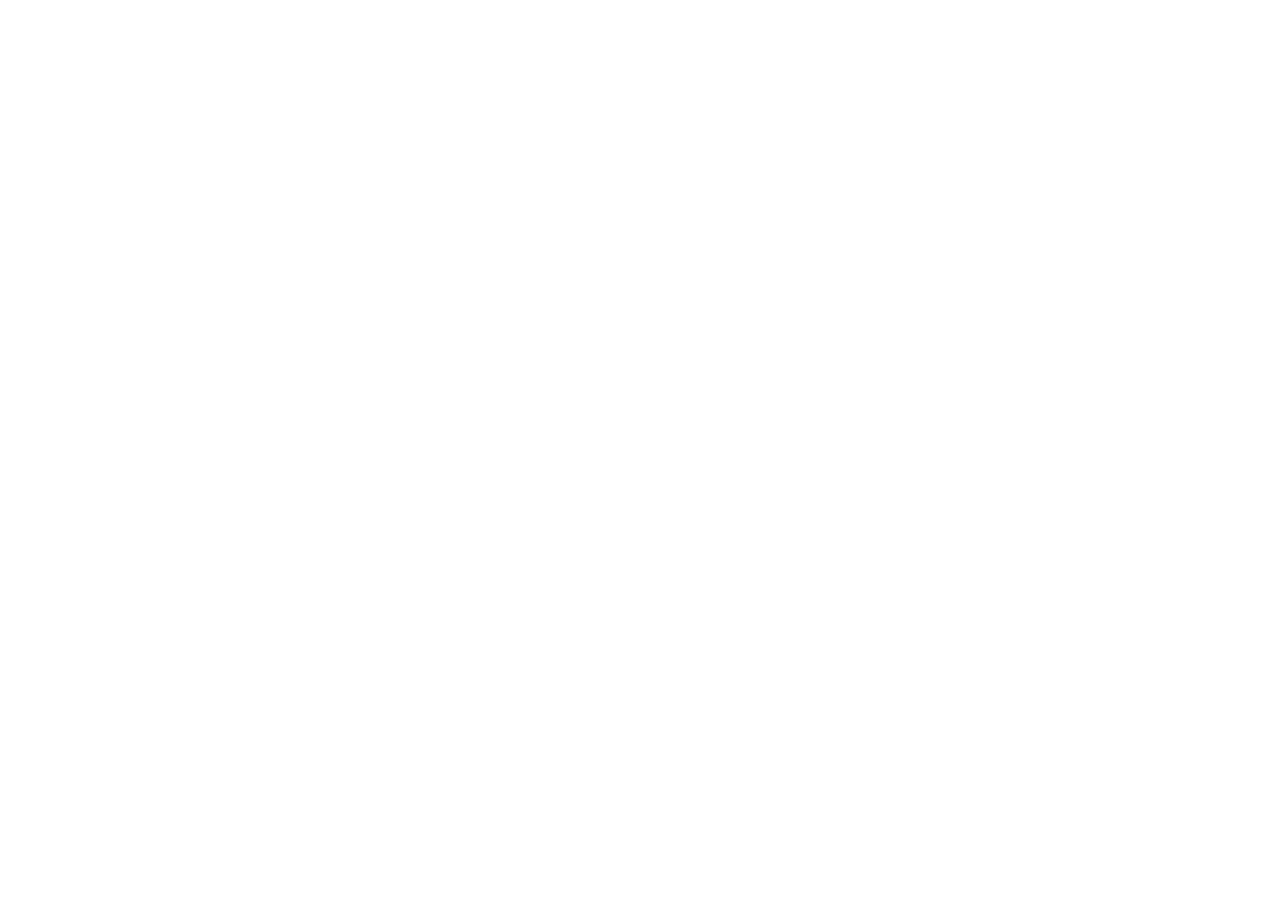
==== src/index.html @ c7da8c1a "Initial commit" ====
<!DOCTYPE html>
<html lang="en">
  <head>
    <meta charset="UTF-8" />
    <link rel="icon" type="image/svg+xml" href="/favicon.svg" />
    <meta name="viewport" content="width=device-width, initial-scale=1.0" />
    <title>Vanilla App Template</title>
    <link rel="stylesheet" href="./css/styles.css" />
  </head>
  <body>
    <load src="./partials/header.html" icon-path="img/sprite.svg#logo" />

    <main>
      <!-- Loads the specified .html file -->
      <load src="./partials/vite-promo.html" />
      <load src="./partials/badges.html" />
    </main>

    <load src="./partials/footer.html" />

    <script type="module" src="./main.js"></script>
  </body>
</html>
---- src/css/styles.css ----
/**
  |============================
  | include css partials with
  | default @import url()
  |============================
*/
/* Common styles */
@import url('./reset.css');
@import url('./base.css');
@import url('./container.css');
@import url('./animations.css');

/* Sections style */
@import url('./header.css');
@import url('./vite-promo.css');
@import url('./badges.css');
@import url('./back-link.css');
@import url('./footer.css');
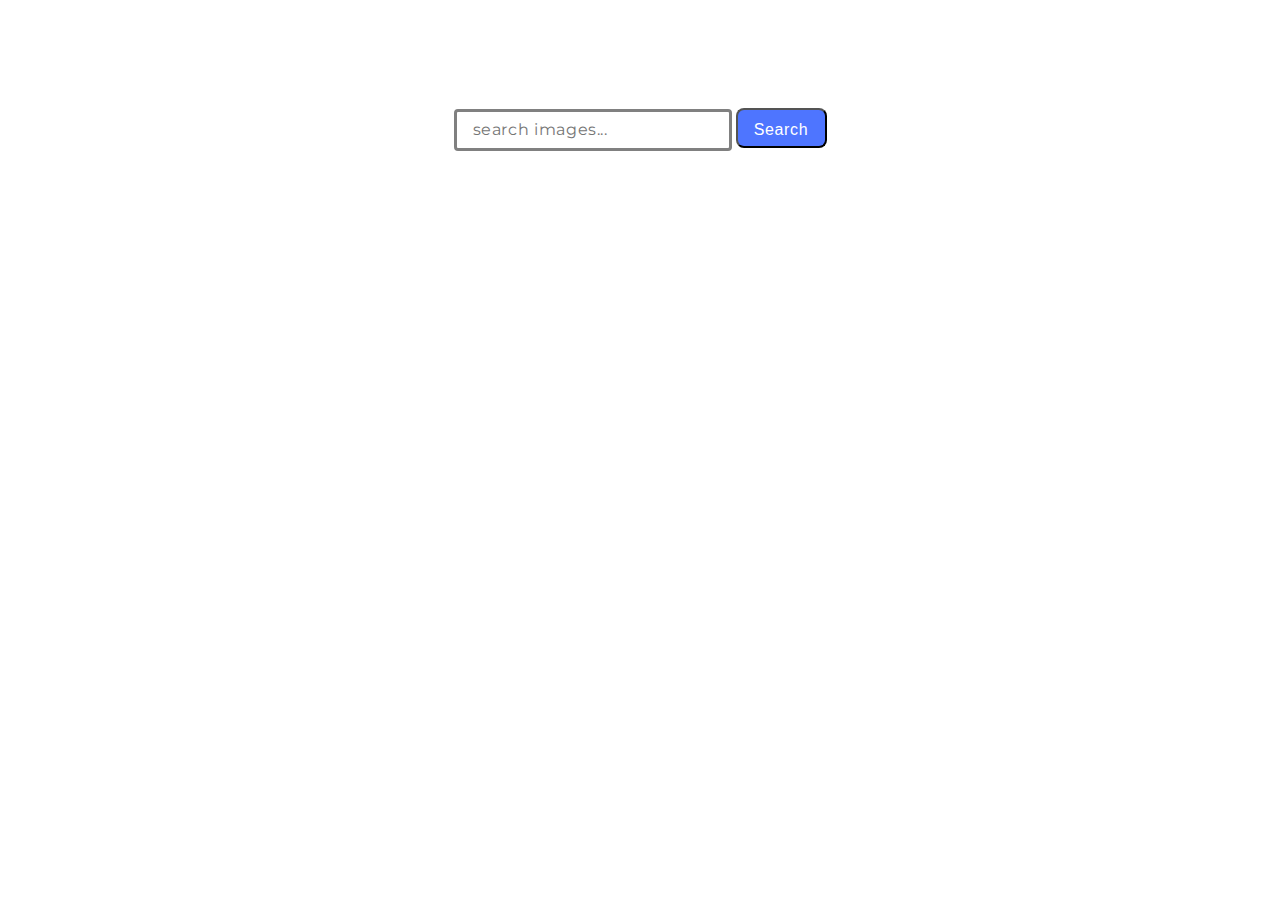
==== commit a9634b0c: "HW11" ====
--- a/src/index.html
+++ b/src/index.html
@@ -2,22 +2,43 @@
 <html lang="en">
   <head>
     <meta charset="UTF-8" />
-    <link rel="icon" type="image/svg+xml" href="/favicon.svg" />
+    
     <meta name="viewport" content="width=device-width, initial-scale=1.0" />
-    <title>Vanilla App Template</title>
+    <title>goit-js-hw-11</title>
+
     <link rel="stylesheet" href="./css/styles.css" />
+    <link rel="preconnect" href="https://fonts.googleapis.com">
+<link rel="preconnect" href="https://fonts.gstatic.com" crossorigin>
+<link href="https://fonts.googleapis.com/css2?family=DM+Sans:ital,opsz,wght@0,9..40,100..1000;1,9..40,100..1000&family=Inter+Tight:ital,wght@0,100..900;1,100..900&family=Montserrat:ital,wght@0,100..900;1,100..900&family=Titan+One&display=swap" rel="stylesheet">
+
   </head>
   <body>
-    <load src="./partials/header.html" icon-path="img/sprite.svg#logo" />
+    
+    <main>
+      
 
-    <main>
-      <!-- Loads the specified .html file -->
-      <load src="./partials/vite-promo.html" />
-      <load src="./partials/badges.html" />
+
+      <form class="form">
+        <label class="firstfield">
+          
+          <input class="input-search" type="text" name="search" placeholder="search images..." required />
+        </label>
+        
+        <button class="search-btn" type="submit">Search</button>
+        <p class="wait-msg"></p>
+      </form>
+
+      <ul class="gallery">
+        
+        
+      </ul>
+
+
+
     </main>
-
-    <load src="./partials/footer.html" />
-
+   
+    
+    
     <script type="module" src="./main.js"></script>
   </body>
 </html>
--- a/src/css/styles.css
+++ b/src/css/styles.css
@@ -1,18 +1,118 @@
-/**
-  |============================
-  | include css partials with
-  | default @import url()
-  |============================
-*/
-/* Common styles */
-@import url('./reset.css');
-@import url('./base.css');
-@import url('./container.css');
-@import url('./animations.css');
+ul {
+    list-style-type: none;
+}
 
-/* Sections style */
-@import url('./header.css');
-@import url('./vite-promo.css');
-@import url('./badges.css');
-@import url('./back-link.css');
-@import url('./footer.css');
+a {
+    text-decoration: none;
+    color: #000000;
+}
+
+main {
+    padding: 100px;
+    text-align: center;
+}
+
+.input-search {
+font-family: "Montserrat", sans-serif;
+ width: 240px;
+ height: 20px;
+ border-radius: 4px;
+ background: #fff;
+ border: solid #808080;
+ font-weight: 400;
+font-size: 16px;
+line-height: 150%;
+letter-spacing: 0.04em;
+color: #808080;
+padding: 8px 16px;
+}
+
+.input-search:hover {
+    border: solid #000000;
+}
+
+.input-search:focus {
+    border: solid #4E75FF;
+}
+
+.search-btn {
+font-weight: 500;
+font-size: 16px;
+line-height: 150%;
+letter-spacing: 0.04em;
+color: #fff;
+width: 91px;
+height: 40px;
+border-radius: 8px;
+padding: 8px 16px;
+text-align: center;
+background-color: #4E75FF;
+}
+
+
+.search-btn:hover {
+    background-color: #6C8CFF;
+}
+
+.loader {
+    width: 48px;
+    height: 48px;
+    border: 2px solid #fff;
+    border-radius: 50%;
+    display: inline-block;
+    position: relative;
+    box-sizing: border-box;
+    animation: rotation 1s linear infinite;
+  }
+  .loader::after {
+    content: '';
+    box-sizing: border-box;
+    position: absolute;
+    left: 50%;
+    top: 0;
+    background: #3f1306;
+    width: 3px;
+    height: 24px;
+    transform: translateX(-50%);
+  }
+  
+  @keyframes rotation {
+    0% {
+      transform: rotate(0deg);
+    }
+    100% {
+      transform: rotate(360deg);
+    }
+  }
+
+.gallery {
+    display: flex;
+    flex-wrap: wrap;
+    column-gap: 24px;
+    row-gap: 24px;
+}
+
+.gallery-item {
+    width: 360px;
+    height: 220px;
+    border: 1px solid #808080;
+  
+}
+
+.li-img {
+    width: 360px;
+    height: 160px;
+    margin-bottom: 4px;
+    object-fit: cover;
+}
+
+
+.table {
+    width: 100%;
+    height: 40px;
+    padding: 0;
+}
+
+
+
+
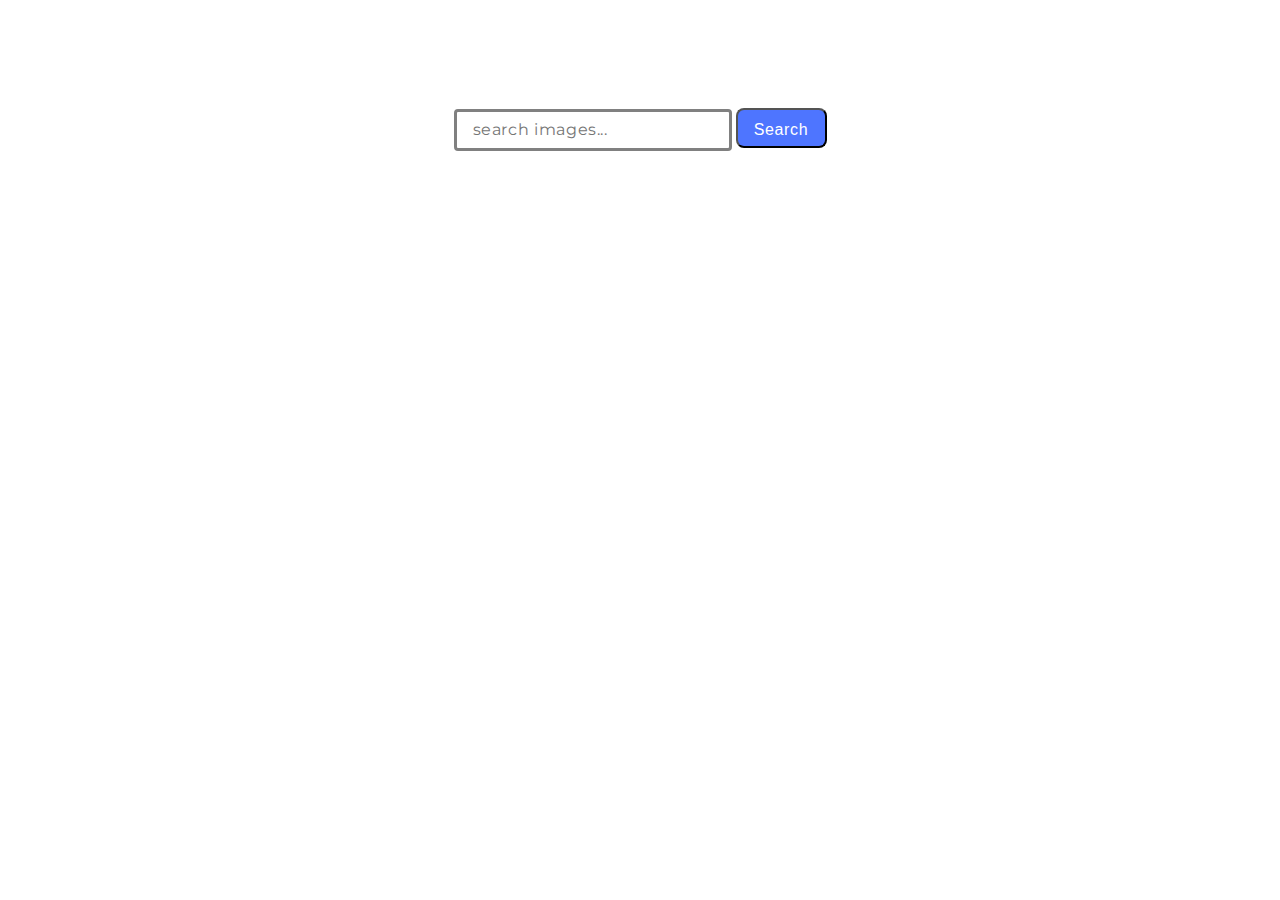
==== commit 16681b4a: "HW1212" ====
--- a/src/index.html
+++ b/src/index.html
@@ -4,6 +4,7 @@
     <meta charset="UTF-8" />
     
     <meta name="viewport" content="width=device-width, initial-scale=1.0" />
+    <meta http-equiv="Content-Security-Policy" content="upgrade-insecure-requests">
     <title>goit-js-hw-11</title>
 
     <link rel="stylesheet" href="./css/styles.css" />
